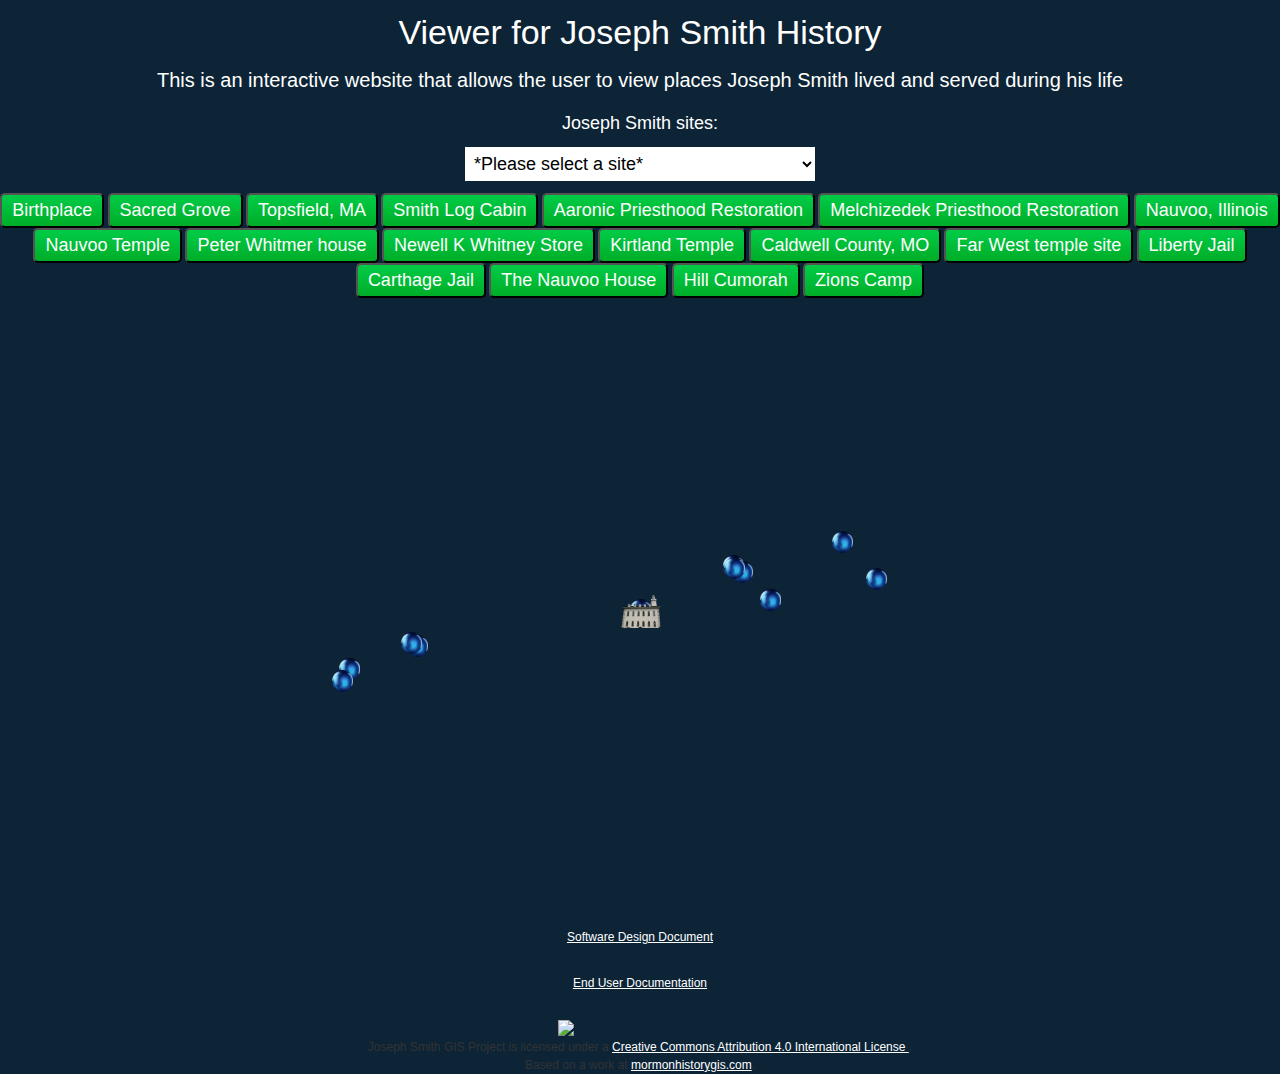
==== index.html @ 4d54a6a1 "Update index.html" ====
<!-- doctype html -->
<html lang="en">
  <head>
    <link rel="ol.css" type="text/css"> <!-- css stylesheet for open layers 3 -->
    <script src="ol.js" type="text/javascript"></script> <!-- javascript base for open layers 3 maps and functions -->
    <title>Mormon History GIS Home Page</title> <!-- text that shows up in the tab or window -->
    <link rel="stylesheet" href="style.css"> <!-- our personal css stylesheet for the HTML -->
  </head>
  
  <body>
    <br> <!-- putting some space before the intro header to our website -->
    <div class="new_h1">Viewer for Joseph Smith History</div>
    <div class="new_h2">This is an interactive website that allows the user to view
    			places Joseph Smith lived and served during his life</div>
    <div class="new_h3">Joseph Smith sites:</div>
    <!-- note that all our KML locations are in one file -->
    <form> <!-- first creating a combo list for selecting different sites in the KML -->
    <div class="styled-select">
      <select onchange="clicked(this.value);">
      		<option value="none">*Please select a site*</option>
	  	<option value="3">Birthplace</option>
	  	<option value="9">Sacred Grove</option>
	  	<option value="4">Topsfield, MA</option>
	  	<option value="10">Smith Log Cabin</option> 
	  	<option value="2">Aaronic Priesthood Restoration</option> 
	  	<option value="1">Melchizedek Priesthood Restoration</option>
	  	<option value="5">Nauvoo, Illinois</option>
	  	<option value="6">Nauvoo Temple</option>
	  	<option value="20">Peter Whitmer house</option>
	   	<option value="8">Newell K Whitney Store</option>
	  	<option value="7">Kirtland Temple</option>
	  	<option value="15">Caldwell County, MO</option>
	  	<option value="16">Far West temple site</option>
	  	<option value="12">Liberty Jail</option>
	  	<option value="17">Carthage Jail</option>
	  	<option value="18">The Nauvoo House</option>
	  	<option value="11">Hill Cumorah</option>
	  	<option onchange='showData()'>Zions Camp</option>
	</select>
	</div>
    </form>
    <form> <!-- next creating buttons to also go to different sites in the KML -->
	  <input type="button" class="btn" onclick="clicked(this.id);" id="3" value="Birthplace">
	  <input type="button" class="btn" onclick="clicked(this.id);" id="9" value="Sacred Grove">
	  <input type="button" class="btn" onclick="clicked(this.id);" id="4" value="Topsfield, MA">
	  <input type="button" class="btn" onclick="clicked(this.id);" id="10" value="Smith Log Cabin">
	  <input type="button" class="btn" onclick="clicked(this.id);" id="2" value="Aaronic Priesthood Restoration">
	  <input type="button" class="btn" onclick="clicked(this.id);" id="1" value="Melchizedek Priesthood Restoration">
	  <button type="button" class="btn" onclick='showData2()'>Nauvoo, Illinois</button>
	  <input type="button" class="btn" onclick="clicked(this.id);" id="6" value="Nauvoo Temple">
	  <input type="button" class="btn" onclick="clicked(this.id);" id="19" value="Peter Whitmer house">
	  <input type="button" class="btn" onclick="clicked(this.id);" id="8" value="Newell K Whitney Store">
	  <input type="button" class="btn" onclick="clicked(this.id);" id="7" value="Kirtland Temple">
	  <input type="button" class="btn" onclick="clicked(this.id);" id="15" value="Caldwell County, MO">
	  <input type="button" class="btn" onclick="clicked(this.id);" id="16" value="Far West temple site">
	  <input type="button" class="btn" onclick="clicked(this.id);" id="12" value="Liberty Jail">
	  <input type="button" class="btn" onclick="clicked(this.id);" id="17" value="Carthage Jail">
	  <input type="button" class="btn" onclick="clicked(this.id);" id="18" value="The Nauvoo House">
	  <input type="button" class="btn" onclick="clicked(this.id);" id="11" value="Hill Cumorah">
	  <button type="button" class="btn" onclick='showData()'>Zions Camp</button>
    </form>
    
    <div id="map" class="map"> <!-- div tag for creating the map -->
	    <div id="popup" class="ol-popup"> <!-- popups will exist inside our map, if and when they show up :) -->
	    	<a href="#" id="popup-closer" class="ol-popup-closer"></a>
	    	<div id="popup-content"></div> <!-- does this also belong here??? -->
	    </div>
    </div>
	
	<script src="map.js" type="text/javascript"></script> <!-- discovered that this must go after the div tags -->
    	<!--script src="popupfeatures.js" type="text/javascript"></script-->
    <br>
    <p>
    	<a href="DesignDocument.html" target="_blank" style="color:white" >Software Design Document</a>
    </p>
    <br>
    <p>
    	<a href="UserDocumentation.html" target="_blank" style="color:white">End User Documentation</a>
    </p>
    <br>
    <a rel="license" href="http://creativecommons.org/licenses/by/4.0/">
    <img alt="Creative Commons License" style="border-width:0" src="https://i.creativecommons.org/l/by/4.0/88x31.png" />
    </a><br /><span xmlns:dct="http://purl.org/dc/terms/" property="dct:title">Joseph Smith GIS Project</span> 
    is licensed under a <a rel="license" href="http://creativecommons.org/licenses/by/4.0/" style="color:white">
    Creative Commons Attribution 4.0 International License </a>.
    <br />Based on a work at <a xmlns:dct="http://purl.org/dc/terms/" href="mormonhistorygis.com" rel="dct:source" style="color:white">
    mormonhistorygis.com</a>.
  </body>
</html>
---- style.css ----
/*
Template 2050 Blue Spark
http://www.tooplate.com/view/2050-blue-spark
*/

/* new headers since the normal ones are being buggy */
.new_h1 {
	font-weight: normal;
	text-align: center;
	color: #ffffff;
	font-size: 34px;
	margin: 0 0 20px;
	padding: 5px 0
}
.new_h2 {
	font-weight: normal;
	text-align: center;
	color: #ffffff;
	font-size: 20px;
	margin: 0 0 15px;
	padding: 5px 0
}
.new_h3 {
	font-weight: normal;
	text-align: center;
	color: #ffffff;
	font-size: 18px;
	margin: 0 0 10px;
	padding: 5px 0
}
.new_h4 {
	font-weight: normal;
	text-align: center;
	font-size: 14px;
	margin: 0 0 5px;
	padding: 0;
	color: black;
	font-weight: bold;
}
/* end of new headers css */

/* used to be in the HTML head. Now moved here */
 .map {
    height: 600px;
    width: 100%;
}
.ol-popup {
    position: absolute;
    background-color: white;
    -webkit-filter: drop-shadow(0 1px 4px rgba(0, 0, 0, 0.2));
    filter: drop-shadow(0 1px 4px rgba(0, 0, 0, 0.2));
    padding: 15px;
    border-radius: 10px;
    border: 1px solid #cccccc;
    bottom: 30px;
    left: -50px;
    width: 250px;
}
.ol-popup:after, .ol-popup:before {
    top: 100%;
    border: solid transparent;
    content:" ";
    height: 0;
    width: 0;
    position: absolute;
    pointer-events: none;
}
.ol-popup:after {
    border-top-color: white;
    border-width: 10px;
    left: 48px;
    margin-left: -10px;
}
.ol-popup:before {
    border-top-color: #cccccc;
    border-width: 11px;
    left: 48px;
    margin-left: -11px;
}
.ol-popup-closer {
    text-decoration: none;
    position: absolute;
    top: 2px;
    right: 8px;
}
.ol-popup-closer:after {
    content:"✖";
}
/* End of style that used to be in head part of html */
 .styled-select select {
    background: white;
    width: 350px;
    padding: 5px;
    font-size: 18px;
    line-height: 1;
    border: 0;
    border-radius: 0;
    height: 34px;
}
/*
 Going to try a button class that will help give the buttons some style.
 */
 .btn {
    background: #00cc47;
    background-image: -webkit-linear-gradient(top, #00cc47, #00ad28);
    background-image: -moz-linear-gradient(top, #00cc47, #00ad28);
    background-image: -ms-linear-gradient(top, #00cc47, #00ad28);
    background-image: -o-linear-gradient(top, #00cc47, #00ad28);
    background-image: linear-gradient(to bottom, #00cc47, #00ad28);
    -webkit-border-radius: 5;
    -moz-border-radius: 5;
    border-radius: 5px;
    font-family: Arial;
    color: #ffffff;
    font-size: 18px;
    padding: 5px 10px 5px 10px;
    text-decoration: none;
}
.btn:hover {
    background: #008500;
    text-decoration: none;
}
/*
 End of button class
 */

/* 
  Table Class generator that was worth a try
  Create table first with a div tag in html
  */
 .CSSTableGenerator {
    margin:0px;
    padding:0px;
    width:calc(100% - 18px);
    border:10px solid #d4af37;
    /*hopefully will make the page centered again*/
    /*margin-left:10px;*/
    /*margin-right:20px;*/
    -moz-border-radius-bottomleft:0px;
    -webkit-border-bottom-left-radius:0px;
    border-bottom-left-radius:0px;
    -moz-border-radius-bottomright:0px;
    -webkit-border-bottom-right-radius:0px;
    border-bottom-right-radius:0px;
    -moz-border-radius-topright:0px;
    -webkit-border-top-right-radius:0px;
    border-top-right-radius:0px;
    -moz-border-radius-topleft:0px;
    -webkit-border-top-left-radius:0px;
    border-top-left-radius:0px;
}
.CSSTableGenerator table {
    border-collapse: collapse;
    border-spacing: 0;
    width:100%;
    height:100%;
    margin:0px;
    padding:0px;
}
.CSSTableGenerator tr:last-child td:last-child {
    -moz-border-radius-bottomright:0px;
    -webkit-border-bottom-right-radius:0px;
    border-bottom-right-radius:0px;
}
.CSSTableGenerator table tr:first-child td:first-child {
    -moz-border-radius-topleft:0px;
    -webkit-border-top-left-radius:0px;
    border-top-left-radius:0px;
}
.CSSTableGenerator table tr:first-child td:last-child {
    -moz-border-radius-topright:0px;
    -webkit-border-top-right-radius:0px;
    border-top-right-radius:0px;
}
.CSSTableGenerator tr:last-child td:first-child {
    -moz-border-radius-bottomleft:0px;
    -webkit-border-bottom-left-radius:0px;
    border-bottom-left-radius:0px;
}
.CSSTableGenerator tr:hover td {
    background-color:#ffffff;
}
.CSSTableGenerator td {
    vertical-align:middle;
    background-color:#7fff00;
    border:1px solid #d4af37;
    border-width:0px 1px 1px 0px;
    text-align:center;
    padding:0px;
    font-size:10px;
    font-family:Arial;
    font-weight:normal;
    color:#000000;
}
.CSSTableGenerator tr:last-child td {
    border-width:0px 1px 0px 0px;
}
.CSSTableGenerator tr td:last-child {
    border-width:0px 0px 1px 0px;
}
.CSSTableGenerator tr:last-child td:last-child {
    border-width:0px 0px 0px 0px;
}
.CSSTableGenerator tr:first-child td {
    background:-o-linear-gradient(bottom, #00bf00 5%, #00bf00 100%);
    background:-webkit-gradient(linear, left top, left bottom, color-stop(0.05, #00bf00), color-stop(1, #00bf00));
    background:-moz-linear-gradient(center top, #00bf00 5%, #00bf00 100%);
    filter:progid:DXImageTransform.Microsoft.gradient(startColorstr="#00bf00", endColorstr="#00bf00");
    background: -o-linear-gradient(top, #00bf00, 00bf00);
    background-color:#00bf00;
    border:0px solid #d4af37;
    text-align:center;
    border-width:0px 0px 1px 1px;
    font-size:14px;
    font-family:Arial;
    font-weight:normal;
    color:#ffffff;
}
.CSSTableGenerator tr:first-child:hover td {
    background:-o-linear-gradient(bottom, #00bf00 5%, #00bf00 100%);
    background:-webkit-gradient(linear, left top, left bottom, color-stop(0.05, #00bf00), color-stop(1, #00bf00));
    background:-moz-linear-gradient(center top, #00bf00 5%, #00bf00 100%);
    filter:progid:DXImageTransform.Microsoft.gradient(startColorstr="#00bf00", endColorstr="#00bf00");
    background: -o-linear-gradient(top, #00bf00, 00bf00);
    background-color:#00bf00;
}
.CSSTableGenerator tr:first-child td:first-child {
    border-width:0px 0px 1px 0px;
}
.CSSTableGenerator tr:first-child td:last-child {
    border-width:0px 0px 1px 1px;
}
/*
End of Table Class
*/
 body {
    margin: 0;
    padding: 0;
    color: #333333;
    font-family: Tahoma, Geneva, sans-serif;
    font-size: 12px;
    line-height: 1.5em;
    background-color: #0c2436;
    /*background-image: url(../images/tooplate_wrapper.jpg);*/
    background-repeat: repeat-x;
    background-position: top center;
    text-align: center;
}
a, a:link, a:visited {
    color: #0c2437;
    font-weight: 400;
    text-decoration: underline;
}
a:hover {
    text-decoration: none;
}
.orange {
    color: #C60;
}
.green {
    color: #399;
}
p {
    margin: 0 0 10px 0;
    padding: 0;
    color: black;
    /* color: #e0ffff; = Light Cyan */
}
/* an attempt at creating a p-type class */
.p1 {
    font-size: 12px;
    text-align: left;
    margin: 1px 1px 10px 1px;
    padding: 1px;
    color: #e0ffff;
    /* color: #e0ffff; = Light Cyan */
}
.a1, .a1:link, .a1:visited {
    color: white;
    font-weight: 400;
    text-decoration: underline;
}
.a1:hover {
    color: pink;
    text-decoration: none;
    
img {
    border: none;
}
blockquote {
    font-style: italic;
    margin: 0 0 0 10px;
}
cite {
    font-weight: bold;
    color:#375c06;
}
cite span {
    color: #666;
}
em {
    color: #000;
    font-weight: 400
}
h1, h2, h3, h4, h5, h6 {font-weight: normal; text-align: center;}
h1 {
    color: #ffffff;
    font-size: 34px;
    margin: 0 0 20px;
    padding: 5px 0
}
h2 {
    color: #ffffff;
    font-size: 28px;
    margin: 0 0 20px;
    padding: 5px 0 10px 0;
}
h3 {
    color: #ffffff;
    font-size: 20px;
    margin: 0 0 15px;
    padding: 0;
}
h4 {
    color: #ffffff;
    font-size: 18px;
    margin: 0 0 15px;
    padding: 0;
}
h5 {
    color: #ffffff;
    font-size: 16px;
    margin: 0 0 10px;
    padding: 0;
}
h6 {
    font-size: 14px;
    margin: 0 0 5px;
    padding: 0;
    color: black;
    font-weight: bold;
}
.cleaner {
    clear: both
}
.h10 {
    height: 10px
}
.h20 {
    height: 20px
}
.h30 {
    height: 30px
}
.h40 {
    height: 40px
}
.h50 {
    height: 50px
}
.h60 {
    height: 60px
}
.float_l {
    float: left
}
.float_r {
    float: right
}
.image_wrapper {
    display: inline-block;
    border: 1px solid #ccc;
    padding: 4px;
    background: #fff;
}
.image_fl {
    float: left;
    margin: 3px 20px 0 0;
}
.image_fr {
    float: right;
    margin: 3px 0 0 20px;
}
/* I don't think we need this stuff
.tooplate_list { 
	margin: 20px 0 20px 10px; 
	padding: 0; 
	list-style: none; 
}

.tooplate_list li { 
	color:#375c06; 
	margin: 0; 
	padding: 0 0 5px 15px; 
	background: url(../images/tooplate_list.png) no-repeat scroll 0 4px;  
}

.tooplate_list li a { 
	color: #375c06; 
	font-weight: normal; 
	font-size: 12px; 
	text-decoration: none; 
}

.tooplate_list li a:hover { 
	color: #375c06; 
	text-decoration: underline; 
}

#tooplate_body_wrapper {
	width: 100%;
	background:  url(../images/tooplate_body.jpg) center top no-repeat;
}

#tooplate_wrapper {
	width: 800px;
	margin: 0 auto;
	background:  url(../images/tooplate_body.jpg) center top no-repeat;
}

#tooplate_header {
	width: 750px;
	height: 50px;
	padding: 40px 20px 10px;
}
*/
 #site_title {
    float: left;
}
#site_title h1 {
    margin: 0;
    padding: 0;
}
#site_title h1 a {
    display: block;
    width: 195px;
    height: 46px;
    background: url(../images/tooplate_logo.png) no-repeat top left;
    color: #fff;
    font-size: 40px;
    font-weight: 400;
    outline: none;
    text-indent: -10000px;
}
/* menu */
 #tooplate_menu {
    float: right;
    margin-top: 10px;
}
#tooplate_menu ul {
    padding: 0;
    margin: 0;
    list-style: none;
}
#tooplate_menu ul li {
    margin: 0;
    padding: 0;
    display: inline-block;
}
#tooplate_menu ul li a {
    float: left;
    display: block;
    width: 105px;
    height: 33px;
    line-height: 29px;
    font-size: 14px;
    color: #fff;
    margin-left: 2px;
    text-align: center;
    text-decoration: none;
    font-weight: 700;
    outline: none;
}
#tooplate_menu ul li a:hover, #tooplate_menu ul .current {
    color: #000;
    background: url(../images/tooplate_menu_hover.png) no-repeat center center;
}
/* end of menu */
 #tooplate_main {
    clear: both;
    width: 800px;
}
.content_box {
    clear: both;
    width: 800px;
}
.content_title {
    width: 700px;
    height: 30px;
    padding: 15px 50px;
}
.content_ct {
    background: url(../images/tooplate_ct.png);
}
.content {
    padding: 30px 50px;
    background: url(../images/tooplate_content.png) repeat-y;
}
.content_bottom {
    width: 800px;
    height: 49px;
    padding-top: 20px;
}
.content_cbf {
    background: url(../images/tooplate_gototop_bgl.png);
}
.content_cb {
    background: url(../images/tooplate_gototop_bg.png);
}
a.gototop {
    display: block;
    width: 108px;
    margin: 0 auto;
    text-align: center;
    color: #fff;
    font-weight: 700;
    text-decoration: none;
}
a.gototop:hover {
    text-decoration: underline;
}
.col_w340 {
    width: 340px
}
.post_box {
    width: 320px;
    margin-bottom: 30px;
    padding-bottom: 20px;
}
.post_header {
    border-top: 3px solid #999;
    border-bottom: 1px solid #ccc;
    padding: 5px;
    margin-bottom: 20px;
}
.post_box h3 {
    font-size: 24px;
    line-height: 34px;
    margin-bottom: 15px;
}
.post_box img {
    float: left;
    margin-right: 15px;
    width: 80px;
    height: 80px;
    padding-bottom: 11px;
    background: url(../images/tooplate_post_img_bg.jpg) no-repeat;
}
.post_box p.post_meta {
    font-size: 10px;
    margin-bottom: 0;
    padding-bottom: 0;
}
#gallery {
    margin: 0;
    padding: 0;
}
#gallery ul {
    margin: 0;
    padding: 0;
}
#gallery ul li {
    display: block;
    position: relative;
    display: inline-block;
    width: 300px;
    height: 168px;
    margin: 0 15px 30px 15px;
}
#gallery ul img {
    z-index: 1000;
    position: absolute;
    top: 0;
    left: 0;
    width: 300px;
    height: 150px;
}
#gallery ul span {
    position: absolute;
    border: 0;
    left: 0;
    width: 300px;
    height: 168px;
    background: url(../images/tooplate_image_bg.jpg) no-repeat;
}
#contact_form {
    padding: 0;
    width: 300px;
}
#contact_form form {
    margin: 0px;
    padding: 0px;
}
#contact_form form .input_field {
    width: 240px;
    padding: 5px;
    color: #666;
    border: 1px solid #b6b6b6;
    background: #fff;
    font-family: Tahoma, Geneva, sans-serif;
    font-size: 12px;
}
#contact_form form label {
    display: block;
    width: 100px;
    margin-right: 10px;
    font-size: 13px;
}
#contact_form form textarea {
    width: 288px;
    height: 150px;
    padding: 5px;
    color: #666;
    border: 1px solid #b6b6b6;
    background: #fff;
    font-family: Tahoma, Geneva, sans-serif;
    font-size: 12px;
}
#contact_form form .submit_btn {
    background: #559402;
    color: #fff;
    cursor:pointer;
    border: 1px solid #3d6b00;
    padding: 2px 5px;
}
#tooplate_footer {
    clear: both;
    width: 800px;
    padding: 20px 4px;
    color: #fff;
    text-align: center;
}
#tooplate_footer a {
    color: #fff
}
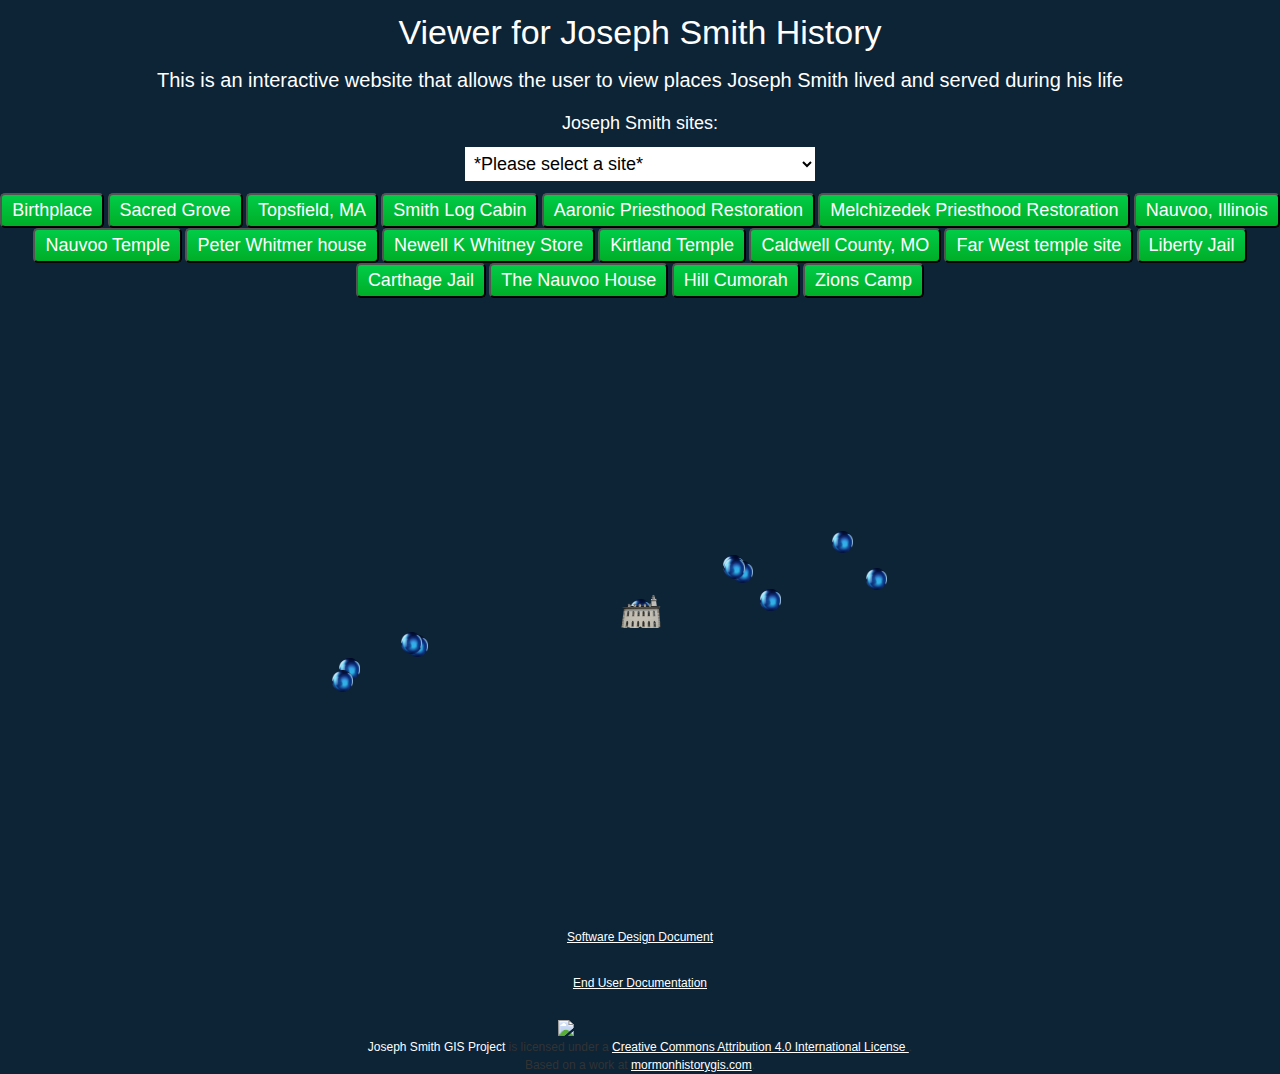
==== commit 1ee3f96d: "Update index.html" ====
--- a/index.html
+++ b/index.html
@@ -80,7 +80,7 @@
     <br>
     <a rel="license" href="http://creativecommons.org/licenses/by/4.0/">
     <img alt="Creative Commons License" style="border-width:0" src="https://i.creativecommons.org/l/by/4.0/88x31.png" />
-    </a><br /><span xmlns:dct="http://purl.org/dc/terms/" property="dct:title">Joseph Smith GIS Project</span> 
+    </a><br /><span xmlns:dct="http://purl.org/dc/terms/" style="color:white" property="dct:title">Joseph Smith GIS Project</span> 
     is licensed under a <a rel="license" href="http://creativecommons.org/licenses/by/4.0/" style="color:white">
     Creative Commons Attribution 4.0 International License </a>.
     <br />Based on a work at <a xmlns:dct="http://purl.org/dc/terms/" href="mormonhistorygis.com" rel="dct:source" style="color:white">
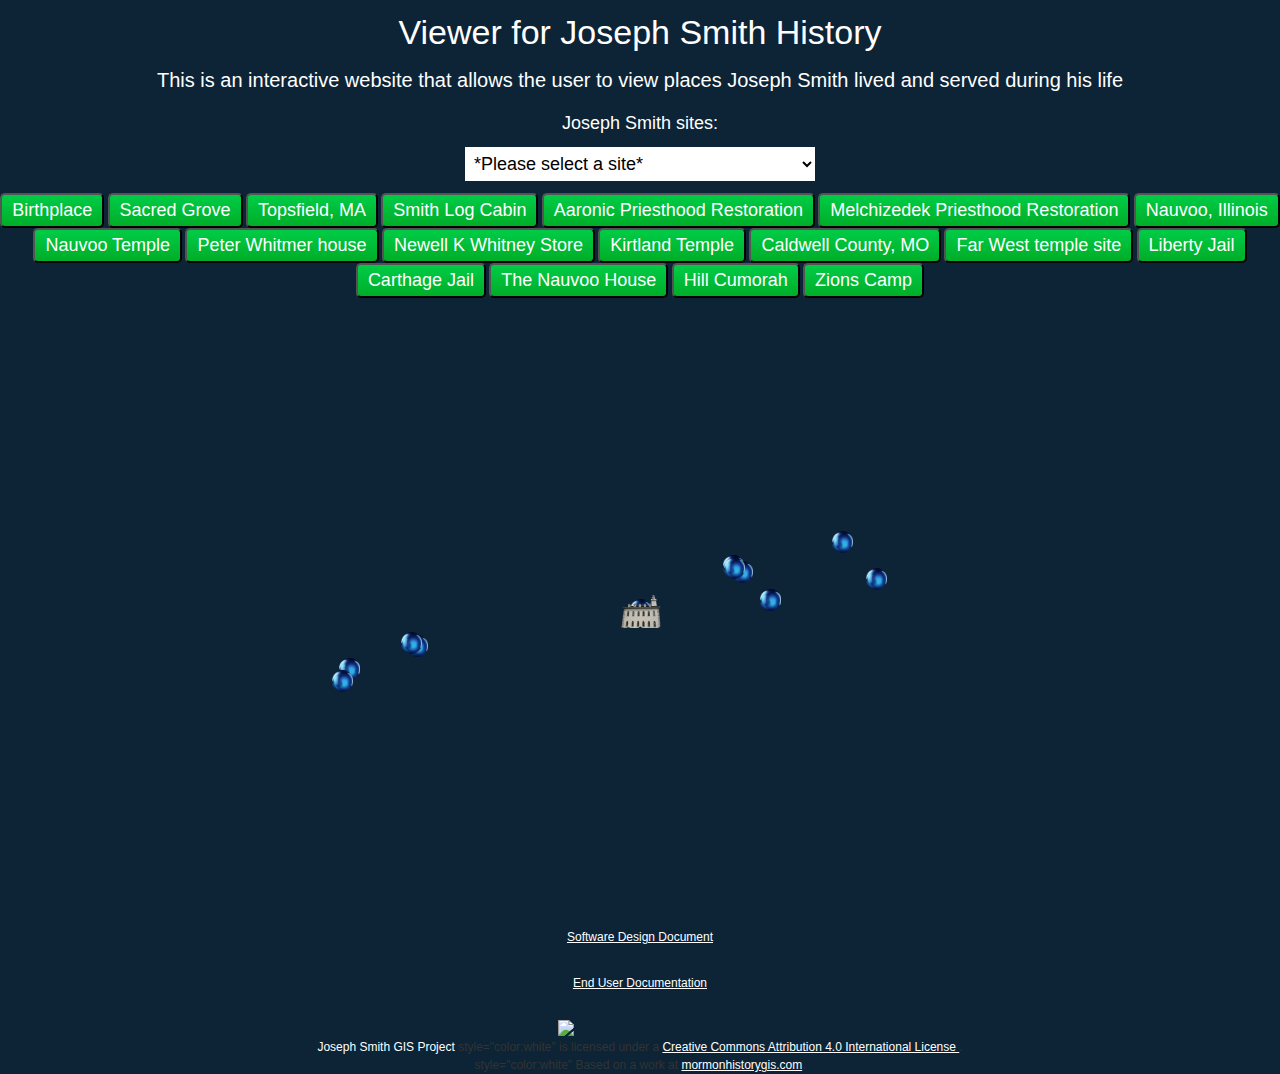
==== commit 25b4f285: "Update index.html" ====
--- a/index.html
+++ b/index.html
@@ -81,9 +81,9 @@
     <a rel="license" href="http://creativecommons.org/licenses/by/4.0/">
     <img alt="Creative Commons License" style="border-width:0" src="https://i.creativecommons.org/l/by/4.0/88x31.png" />
     </a><br /><span xmlns:dct="http://purl.org/dc/terms/" style="color:white" property="dct:title">Joseph Smith GIS Project</span> 
-    is licensed under a <a rel="license" href="http://creativecommons.org/licenses/by/4.0/" style="color:white">
+    style="color:white" is licensed under a <a rel="license" href="http://creativecommons.org/licenses/by/4.0/" style="color:white">
     Creative Commons Attribution 4.0 International License </a>.
-    <br />Based on a work at <a xmlns:dct="http://purl.org/dc/terms/" href="mormonhistorygis.com" rel="dct:source" style="color:white">
+    <br /> style="color:white" Based on a work at <a xmlns:dct="http://purl.org/dc/terms/" href="mormonhistorygis.com" rel="dct:source" style="color:white">
     mormonhistorygis.com</a>.
   </body>
 </html>
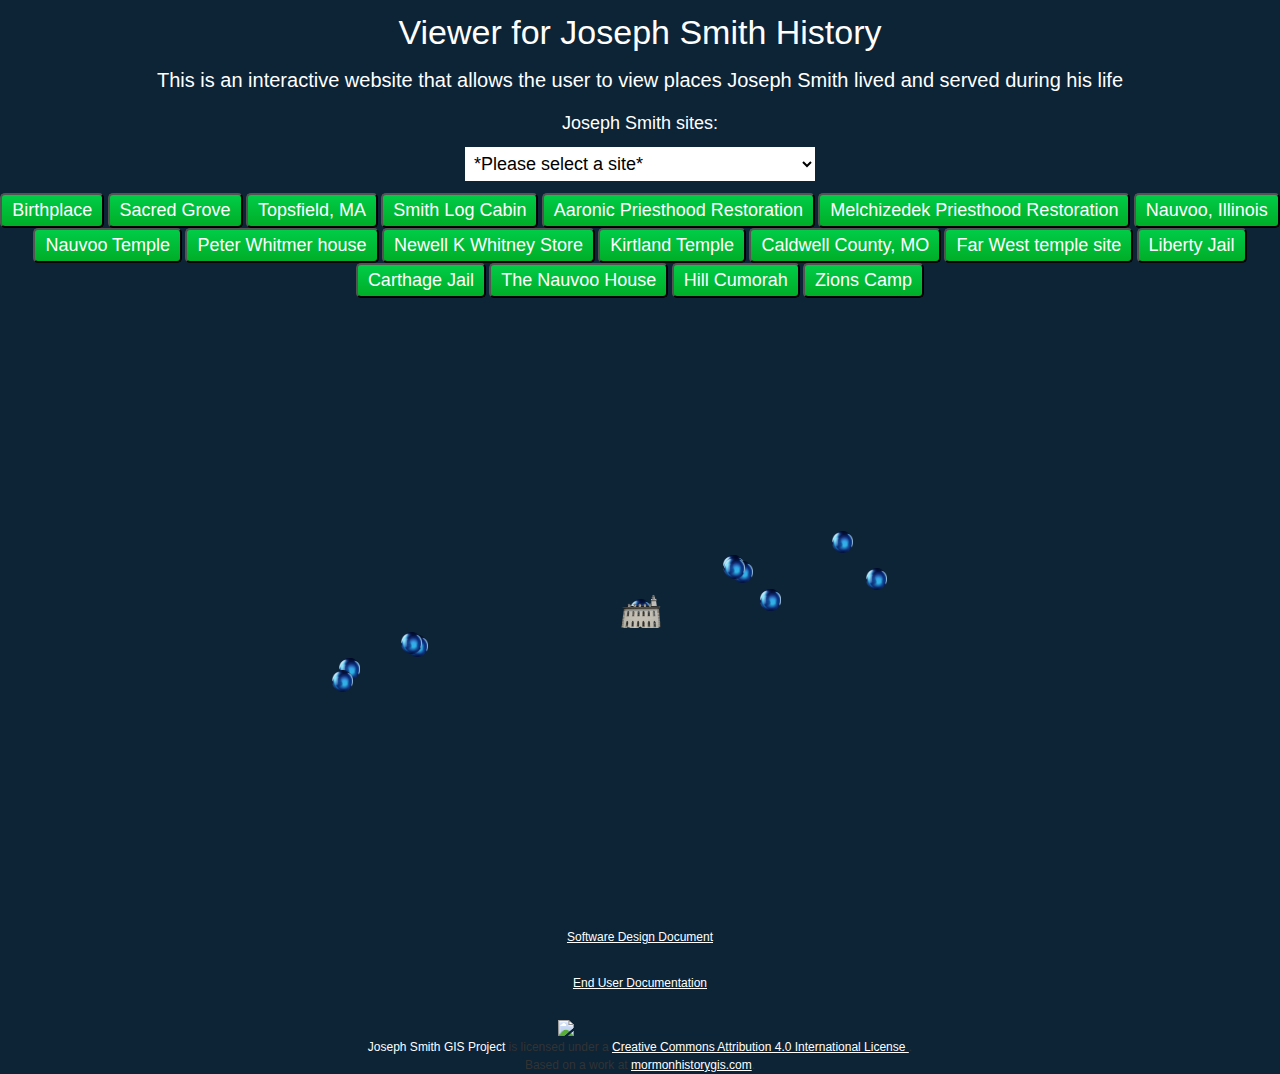
==== commit 6dc9dc19: "Update index.html" ====
--- a/index.html
+++ b/index.html
@@ -81,9 +81,9 @@
     <a rel="license" href="http://creativecommons.org/licenses/by/4.0/">
     <img alt="Creative Commons License" style="border-width:0" src="https://i.creativecommons.org/l/by/4.0/88x31.png" />
     </a><br /><span xmlns:dct="http://purl.org/dc/terms/" style="color:white" property="dct:title">Joseph Smith GIS Project</span> 
-    style="color:white" is licensed under a <a rel="license" href="http://creativecommons.org/licenses/by/4.0/" style="color:white">
+    is licensed under a <a rel="license" href="http://creativecommons.org/licenses/by/4.0/" style="color:white">
     Creative Commons Attribution 4.0 International License </a>.
-    <br /> style="color:white" Based on a work at <a xmlns:dct="http://purl.org/dc/terms/" href="mormonhistorygis.com" rel="dct:source" style="color:white">
+    <br /> Based on a work at <a xmlns:dct="http://purl.org/dc/terms/" href="mormonhistorygis.com" rel="dct:source" style="color:white">
     mormonhistorygis.com</a>.
   </body>
 </html>
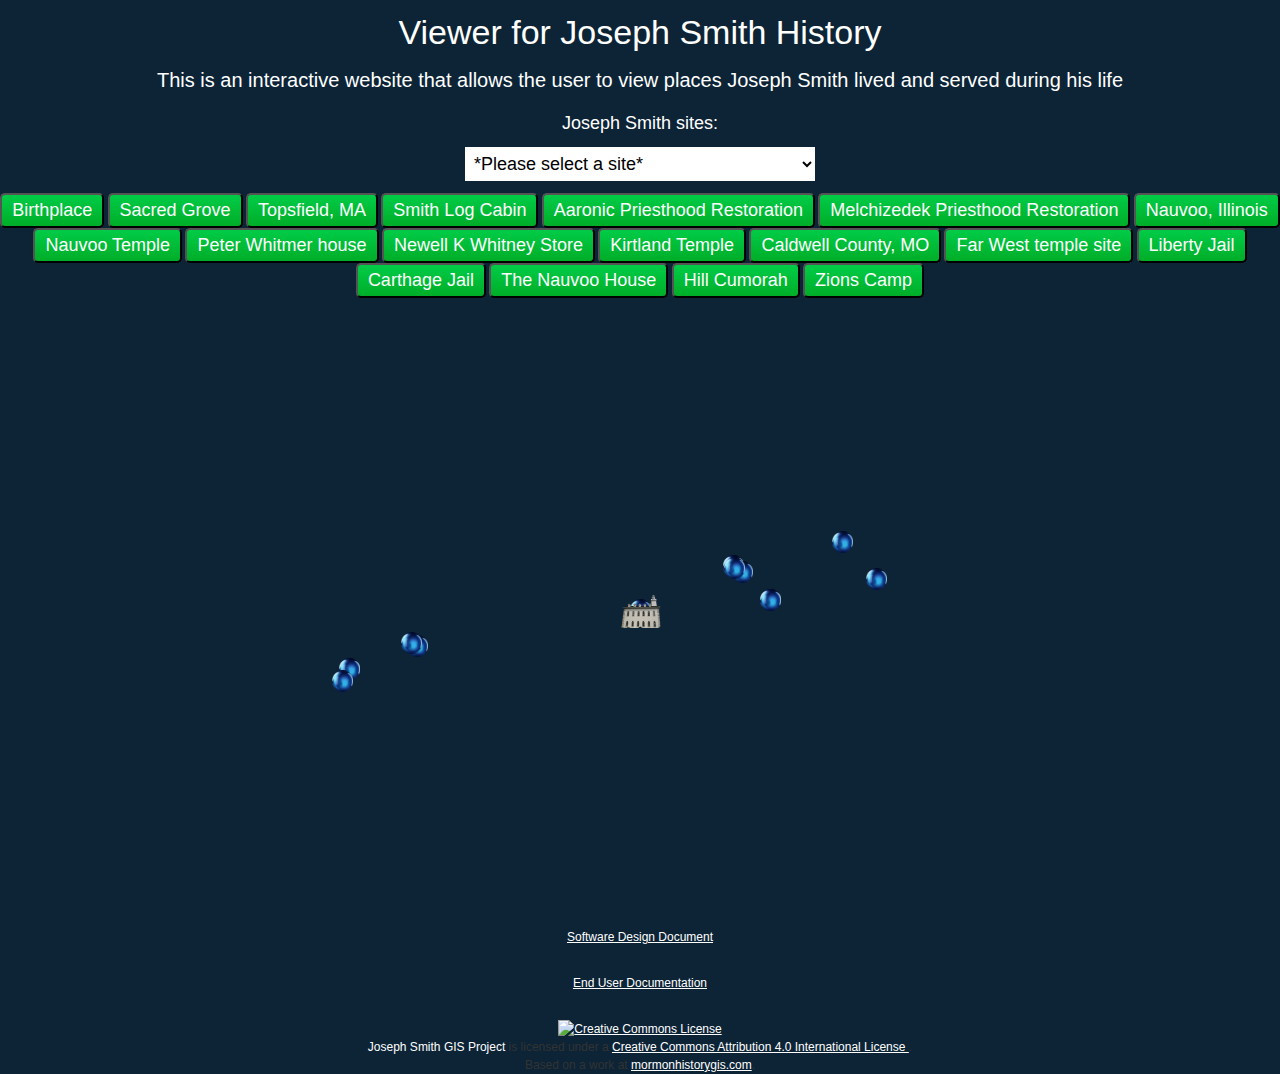
==== commit 439a93ce: "Update index.html" ====
--- a/index.html
+++ b/index.html
@@ -78,7 +78,7 @@
     	<a href="UserDocumentation.html" target="_blank" style="color:white">End User Documentation</a>
     </p>
     <br>
-    <a rel="license" href="http://creativecommons.org/licenses/by/4.0/">
+    <a rel="license" href="http://creativecommons.org/licenses/by/4.0/" style="color:white">
     <img alt="Creative Commons License" style="border-width:0" src="https://i.creativecommons.org/l/by/4.0/88x31.png" />
     </a><br /><span xmlns:dct="http://purl.org/dc/terms/" style="color:white" property="dct:title">Joseph Smith GIS Project</span> 
     is licensed under a <a rel="license" href="http://creativecommons.org/licenses/by/4.0/" style="color:white">
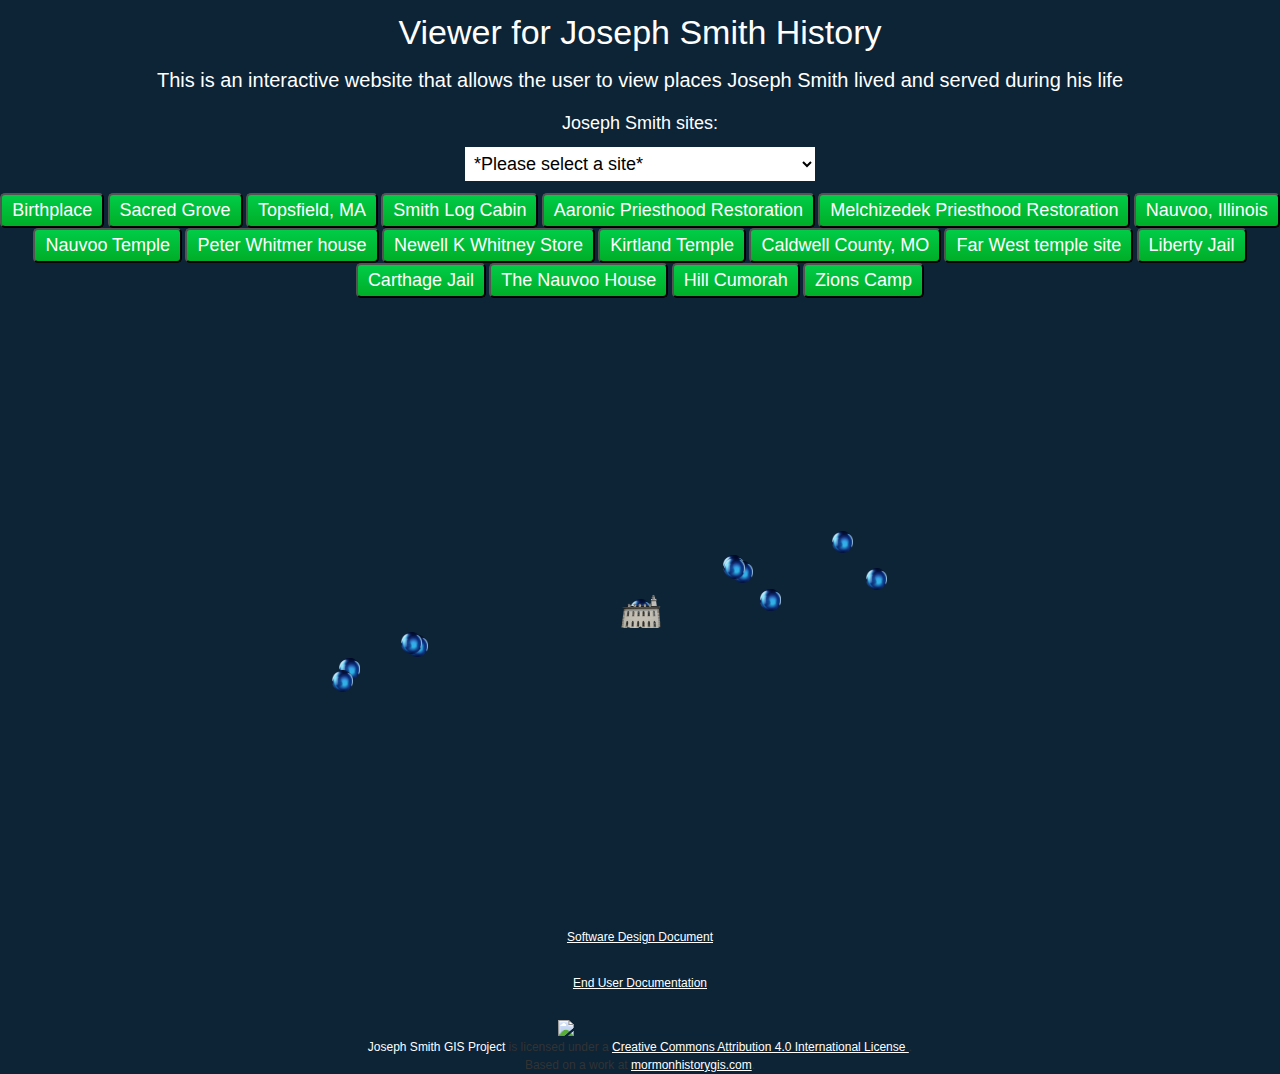
==== commit 31f2df9e: "Update index.html" ====
--- a/index.html
+++ b/index.html
@@ -78,12 +78,12 @@
     	<a href="UserDocumentation.html" target="_blank" style="color:white">End User Documentation</a>
     </p>
     <br>
-    <a rel="license" href="http://creativecommons.org/licenses/by/4.0/" style="color:white">
+    <a rel="license" href="http://creativecommons.org/licenses/by/4.0/">
     <img alt="Creative Commons License" style="border-width:0" src="https://i.creativecommons.org/l/by/4.0/88x31.png" />
     </a><br /><span xmlns:dct="http://purl.org/dc/terms/" style="color:white" property="dct:title">Joseph Smith GIS Project</span> 
     is licensed under a <a rel="license" href="http://creativecommons.org/licenses/by/4.0/" style="color:white">
     Creative Commons Attribution 4.0 International License </a>.
-    <br /> Based on a work at <a xmlns:dct="http://purl.org/dc/terms/" href="mormonhistorygis.com" rel="dct:source" style="color:white">
+    <br style="color:white" /> Based on a work at <a xmlns:dct="http://purl.org/dc/terms/" href="mormonhistorygis.com" rel="dct:source" style="color:white">
     mormonhistorygis.com</a>.
   </body>
 </html>
